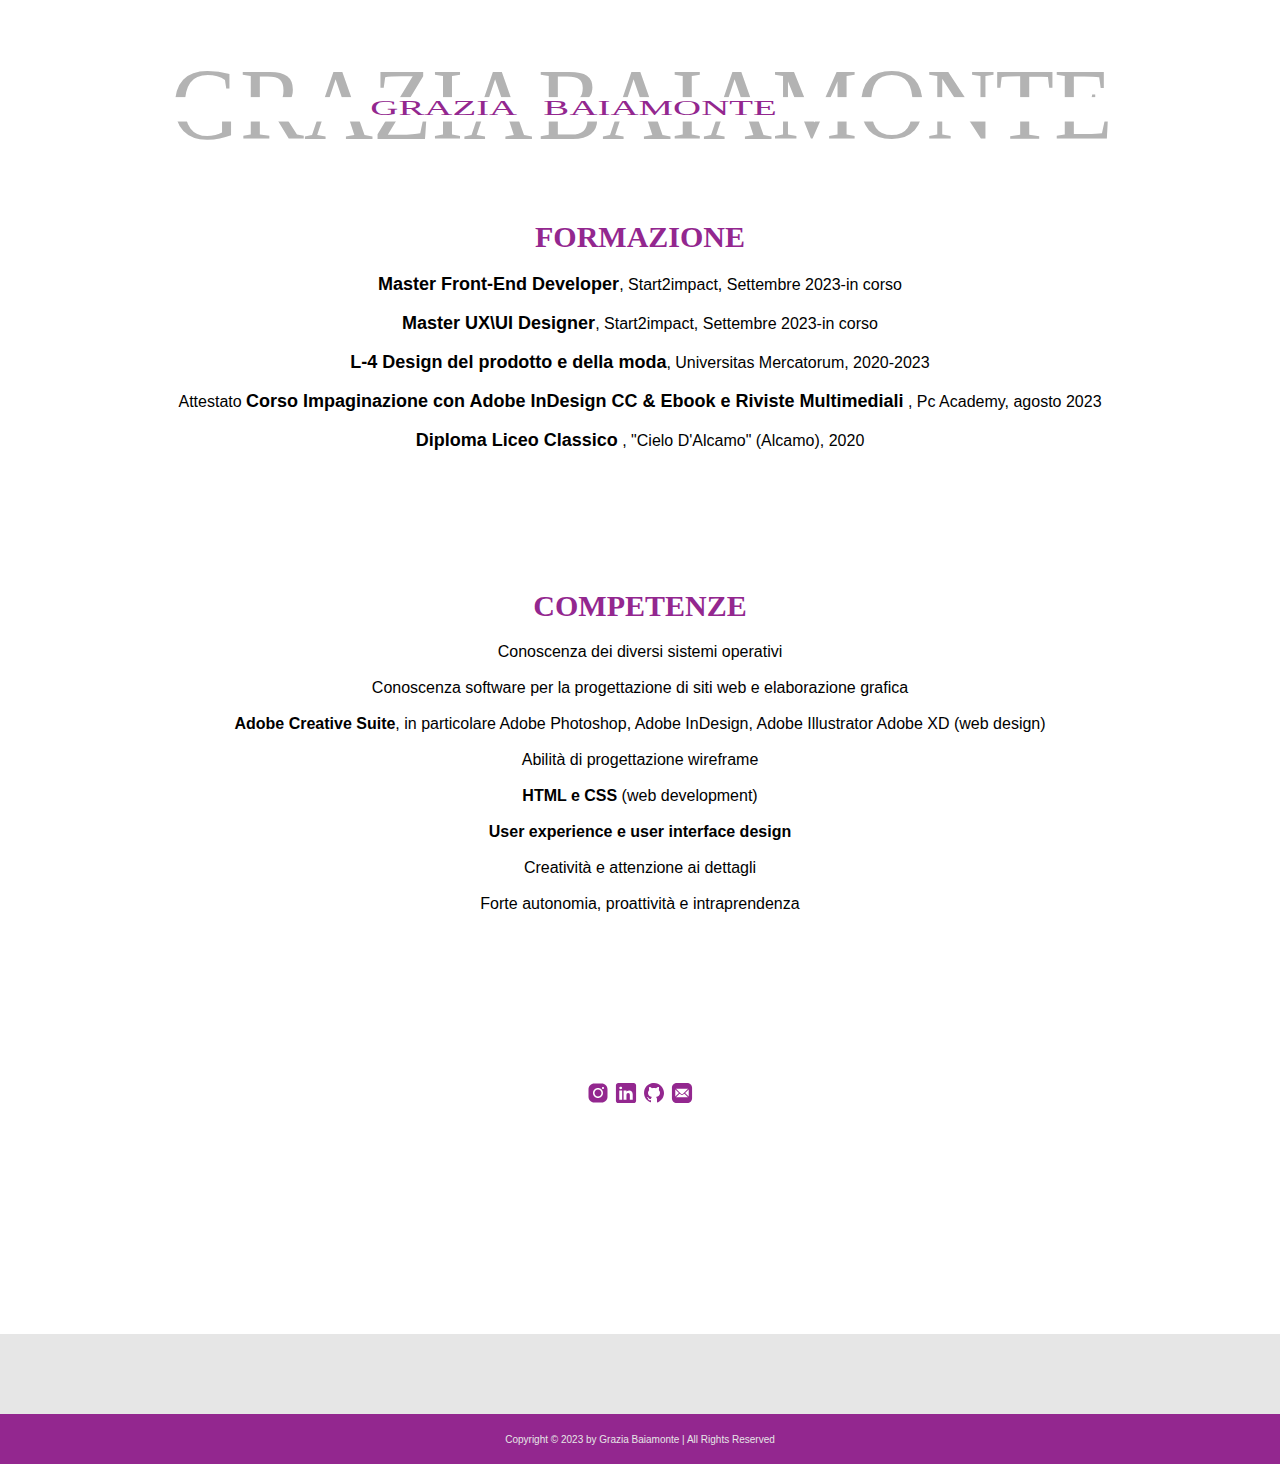
==== cv.html @ 8b7863c7 "responsive design" ====
<!DOCTYPE html>
<html>
    <head>
        <meta charset="UTF-8">
        <title>CV Grazia Baiamonte</title>
        <meta name="viewport" content="width=device-width, initial-scale=1.0, maximum-scale=1.0">
        <link rel="stylesheet" href="styles-cv.css">
    </head>
    <body>
        
        <div class="pagina-cv">
            <div class="box-img-cv" ></div>
        </div>
        <div>
            <div class="formazione">
                <div class="titolo-formazione">
                    <h2>FORMAZIONE</h2>
                </div>
                <div class="testo-formazione">
                    <p> <span>Master Front-End Developer</span>, Start2impact, Settembre 2023-in corso</p>
                    <p> <span> Master UX\UI Designer</span>, Start2impact, Settembre 2023-in corso</p>
                    <p> <span>L-4 Design del prodotto e della moda</span>, Universitas Mercatorum, 2020-2023</p>
                    <p>Attestato <span>Corso Impaginazione con Adobe InDesign CC
                        & Ebook e Riviste Multimediali</span> , Pc Academy, agosto 2023</p>
                    <p> <span>Diploma Liceo Classico</span> , "Cielo D'Alcamo" (Alcamo), 2020</p>
                </div>
            </div>

            <div class="competenze">
                <div class="titolo-competenze">
                    <h2>COMPETENZE</h2>
                </div>
                <div class="testo-competenze">
                    <p>Conoscenza dei diversi sistemi operativi</p>
                    <p>Conoscenza software per la progettazione di siti web e elaborazione grafica </p>
                    <P> <span> Adobe Creative Suite</span>, in particolare Adobe Photoshop, Adobe InDesign, Adobe Illustrator
                    Adobe XD (web design)
                    </p>
                    <p>Abilità di progettazione wireframe</p>
                    <p> <span>HTML e CSS</span> (web development)</p>
                    <p> <span>User experience e user interface design</span> </p>
                    <p>Creatività e attenzione ai dettagli</p>
                    <p>Forte autonomia, proattività e intraprendenza</p>
                </div>
                
            </div>  
            
            <div class="contatti">
                <div id="home-section" class="social">
                    <a href="https://www.instagram.com/_grazia_baiamonte_/"> <img height="24px"  src="img/icons8-instagram (2).svg" alt=""></a>
                     <a href="https://www.linkedin.com/in/grazia-baiamonte-035385295/"><img height="24px" src="img/icons8-linkedin-50.svg" alt=""></a>
                     <a href="https://github.com/grazia-b"><img height="24px" src="img/icons8-github.svg" alt=""></a>
                     <a href="mailto:grazia.baiamonte3@gmail.com"><img height="24px"  src="img/icons8-apple-mail.svg" alt=""></a>
                 </div>
            </div>
            
        
        </div>
        


        <footer>
            <div class="box-footer-false"></div>
            <div class="box-footer">
                <p>Copyright &#169; 2023 by Grazia Baiamonte | All Rights Reserved</p>
            
        </footer>
    </body>
</html>
---- styles-cv.css ----
*{
    padding: 0;
    margin: 0;
    box-sizing: border-box;
}


  @import url('https://fonts.googleapis.com/css2?family=Playfair+Display:ital,wght@0,400;0,900;1,600&family=Raleway:ital,wght@0,400;0,600;1,300&display=swap');


body p{
    font-family: "Playfair Display", serif;
    font-family: "Raleway", sans-serif;
    font-weight: lighter;
}


.pagina-cv{
    height: 200px;
}

.box-img-cv{
    background-image: url(img/grazia.svg);
    background-position: center;
    background-repeat: no-repeat;
    object-fit: contain;
    height: 220px;
}

.formazione{
    display: flex;
    justify-content: center;
    flex-direction: column;
    margin: 20px; 
}

.competenze{
    display: flex;
    justify-content: center;
    flex-direction: column;
    margin: 20px; 
}


.esperienze-professionali{
    display: flex;
    justify-content: center;
    flex-direction: column;
    margin: 20px; 
}

.titolo-formazione{
    display: flex;
    justify-content: center;
    margin-bottom: 20px;
    font-size: 20px;
    color: #93278f;
}

.testo-formazione{
    display: flex;
    justify-content: center;
    flex-direction: column;
    text-align: center;
}

.testo-formazione p{
    margin-bottom: 18px;
}

.testo-formazione span{
    font-size: 18px;
    font-weight: bold;
}

.titolo-competenze{
    display: flex;
    justify-content: center;
    margin-bottom: 20px;
    margin-top: 100px;
    font-size: 20px;
    color: #93278f;
}

.testo-competenze{
    display: flex;
    justify-content: center;
    flex-direction: column;
    text-align: center;
}

.testo-competenze p{
    margin-bottom: 18px;
}

.testo-competenze span{
    font-weight: bold;
}

.contatti{
    display: flex;
    justify-content: center;
    margin-top: 150px;
}

footer{
    display: flex;
    flex-direction: column;
    margin-top: 80px;
}
.box-footer-false{
    margin-top: 145px;
    background-color: #e6e6e6;
    height: 80px;
}

.box-footer{
    background-color: #93278f;
    height: 50px;
    display: flex;
    justify-content: center;
    align-items: center;
}

footer p{
    color: #e6e6e6;
    font-size: 10px;
}
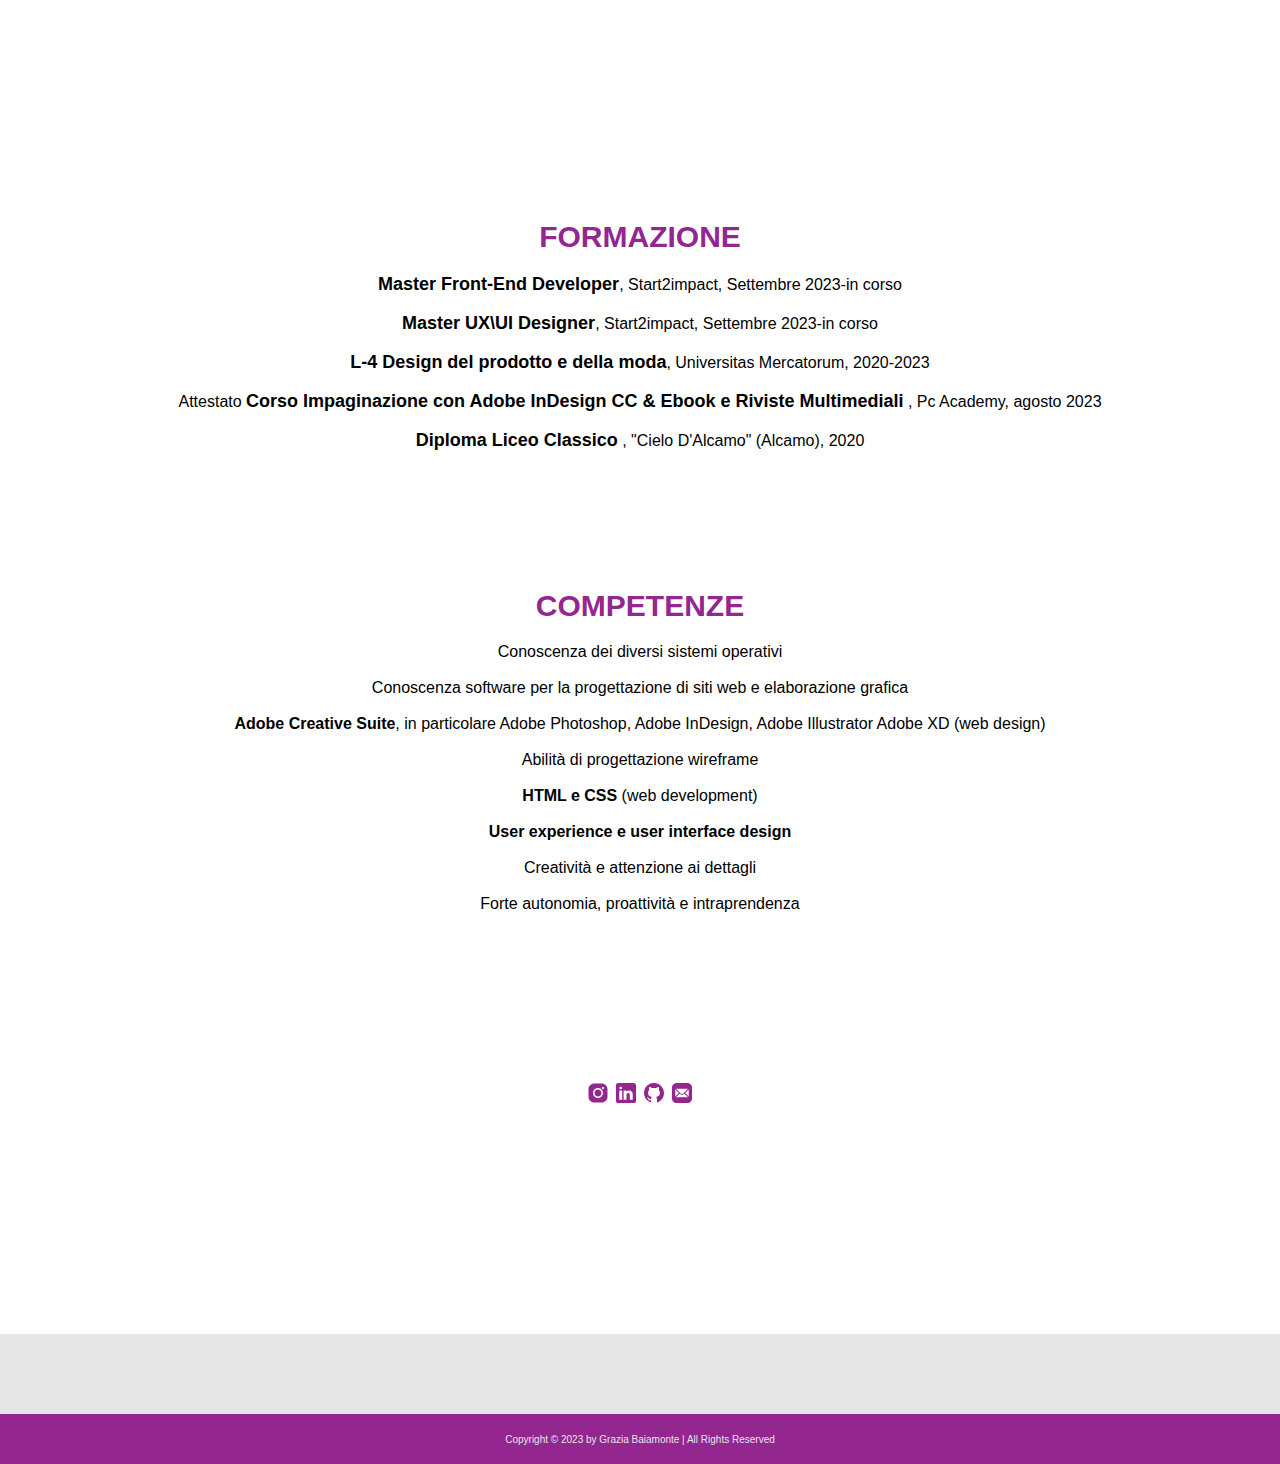
==== commit 38aee947: "cartella assets" ====
--- a/cv.html
+++ b/cv.html
@@ -4,7 +4,7 @@
         <meta charset="UTF-8">
         <title>CV Grazia Baiamonte</title>
         <meta name="viewport" content="width=device-width, initial-scale=1.0, maximum-scale=1.0">
-        <link rel="stylesheet" href="styles-cv.css">
+        <link rel="stylesheet" href="assets/styles-cv.css">
     </head>
     <body>
         
@@ -47,10 +47,10 @@
             
             <div class="contatti">
                 <div id="home-section" class="social">
-                    <a href="https://www.instagram.com/_grazia_baiamonte_/"> <img height="24px"  src="img/icons8-instagram (2).svg" alt=""></a>
-                     <a href="https://www.linkedin.com/in/grazia-baiamonte-035385295/"><img height="24px" src="img/icons8-linkedin-50.svg" alt=""></a>
-                     <a href="https://github.com/grazia-b"><img height="24px" src="img/icons8-github.svg" alt=""></a>
-                     <a href="mailto:grazia.baiamonte3@gmail.com"><img height="24px"  src="img/icons8-apple-mail.svg" alt=""></a>
+                    <a href="https://www.instagram.com/_grazia_baiamonte_/"> <img height="24px"  src="assets/img/icons8-instagram (2).svg" alt="instagram profile"></a>
+                     <a href="https://www.linkedin.com/in/grazia-baiamonte-035385295/"><img height="24px" src="assets/img/icons8-linkedin-50.svg" alt="linkedin profile"></a>
+                     <a href="https://github.com/graziabaiamonte"><img height="24px" src="assets/img/icons8-github.svg" alt="github profile"></a>
+                     <a href="mailto:grazia.baiamonte3@gmail.com"><img height="24px"  src="assets/img/icons8-apple-mail.svg" alt="mail"></a>
                  </div>
             </div>
             
--- a/assets/styles-cv.css
+++ b/assets/styles-cv.css
@@ -0,0 +1,133 @@
+*{
+    padding: 0;
+    margin: 0;
+    box-sizing: border-box;
+}
+
+
+@import url('https://fonts.googleapis.com/css2?family=Playfair+Display:ital,wght@0,400;0,900;1,600&family=Raleway:ital,wght@0,400;0,600;1,300&display=swap');
+
+
+body p{
+    font-family: "Playfair Display", serif;
+    font-family: "Raleway", sans-serif;
+    font-weight: lighter;
+}
+
+h2{
+    font-family: "Playfair Display", serif;
+    font-family: "Raleway", sans-serif;
+}
+
+.pagina-cv{
+    height: 200px;
+}
+
+.box-img-cv{
+    background-image: url(assets/img/grazia.svg);
+    background-position: center;
+    background-repeat: no-repeat;
+    object-fit: contain;
+    height: 220px;
+    
+}
+
+.formazione{
+    display: flex;
+    justify-content: center;
+    flex-direction: column;
+    margin: 20px; 
+}
+
+.competenze{
+    display: flex;
+    justify-content: center;
+    flex-direction: column;
+    margin: 20px; 
+}
+
+
+.esperienze-professionali{
+    display: flex;
+    justify-content: center;
+    flex-direction: column;
+    margin: 20px; 
+}
+
+.titolo-formazione{
+    display: flex;
+    justify-content: center;
+    margin-bottom: 20px;
+    font-size: 20px;
+    color: #93278f;
+}
+
+.testo-formazione{
+    display: flex;
+    justify-content: center;
+    flex-direction: column;
+    text-align: center;
+}
+
+.testo-formazione p{
+    margin-bottom: 18px;
+}
+
+.testo-formazione span{
+    font-size: 18px;
+    font-weight: bold;
+}
+
+.titolo-competenze{
+    display: flex;
+    justify-content: center;
+    margin-bottom: 20px;
+    margin-top: 100px;
+    font-size: 20px;
+    color: #93278f;
+}
+
+.testo-competenze{
+    display: flex;
+    justify-content: center;
+    flex-direction: column;
+    text-align: center;
+}
+
+.testo-competenze p{
+    margin-bottom: 18px;
+}
+
+.testo-competenze span{
+    font-weight: bold;
+}
+
+.contatti{
+    display: flex;
+    justify-content: center;
+    margin-top: 150px;
+}
+
+footer{
+    display: flex;
+    flex-direction: column;
+    margin-top: 80px;
+}
+.box-footer-false{
+    margin-top: 145px;
+    background-color: #e6e6e6;
+    height: 80px;
+}
+
+.box-footer{
+    background-color: #93278f;
+    height: 50px;
+    display: flex;
+    justify-content: center;
+    align-items: center;
+}
+
+footer p{
+    color: #e6e6e6;
+    font-size: 10px;
+}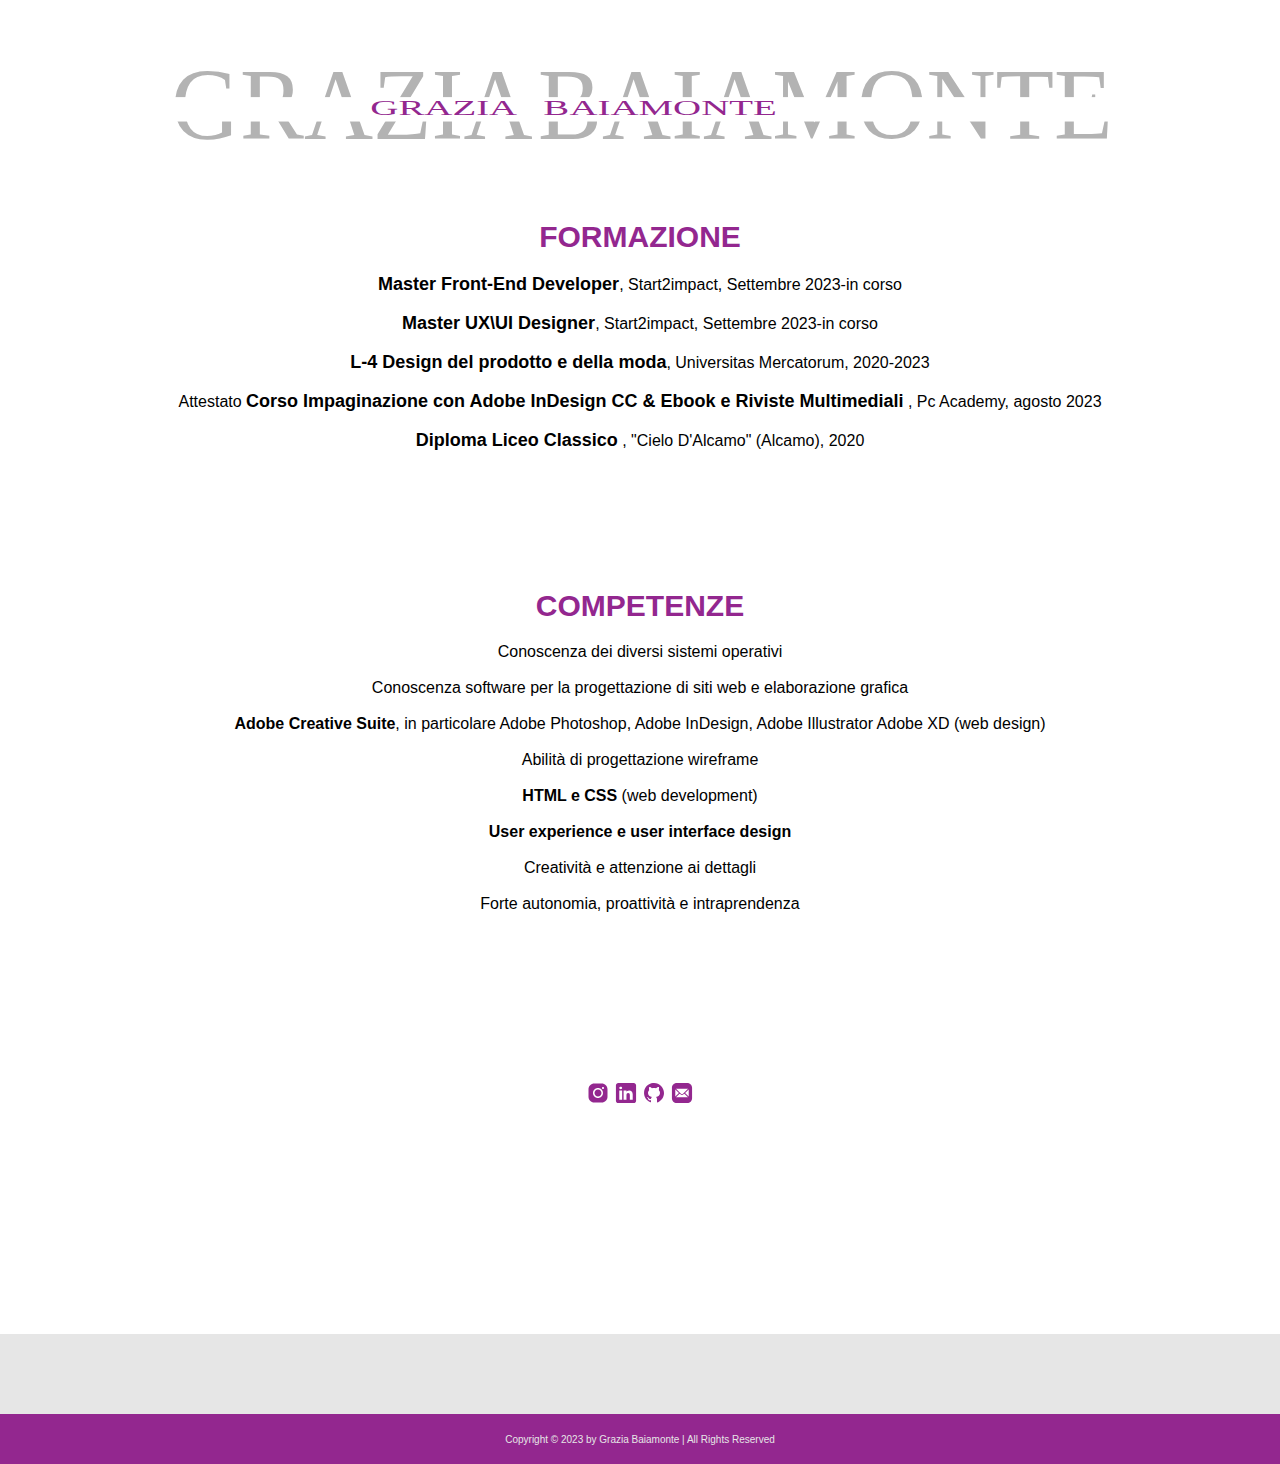
==== commit 5e73f99f: "aggiunta h1" ====
--- a/cv.html
+++ b/cv.html
@@ -9,7 +9,9 @@
     <body>
         
         <div class="pagina-cv">
-            <div class="box-img-cv" ></div>
+            <div class="box-img-cv" >
+                <img src="assets/img/grazia.svg" alt="grazia baiamonte">
+            </div>
         </div>
         <div>
             <div class="formazione">
@@ -47,9 +49,9 @@
             
             <div class="contatti">
                 <div id="home-section" class="social">
-                    <a href="https://www.instagram.com/_grazia_baiamonte_/"> <img height="24px"  src="assets/img/icons8-instagram (2).svg" alt="instagram profile"></a>
-                     <a href="https://www.linkedin.com/in/grazia-baiamonte-035385295/"><img height="24px" src="assets/img/icons8-linkedin-50.svg" alt="linkedin profile"></a>
-                     <a href="https://github.com/graziabaiamonte"><img height="24px" src="assets/img/icons8-github.svg" alt="github profile"></a>
+                    <a href="https://www.instagram.com/_grazia_baiamonte_/" target="_blank" rel="noopener"> <img height="24px"  src="assets/img/icons8-instagram (2).svg" alt="instagram profile"></a>
+                     <a href="https://www.linkedin.com/in/grazia-baiamonte-035385295/" target="_blank" rel="noopener"><img height="24px" src="assets/img/icons8-linkedin-50.svg" alt="linkedin profile"></a>
+                     <a href="https://github.com/graziabaiamonte" target="_blank" rel="noopener"><img height="24px" src="assets/img/icons8-github.svg" alt="github profile"></a>
                      <a href="mailto:grazia.baiamonte3@gmail.com"><img height="24px"  src="assets/img/icons8-apple-mail.svg" alt="mail"></a>
                  </div>
             </div>
--- a/assets/styles-cv.css
+++ b/assets/styles-cv.css
@@ -24,12 +24,15 @@
 }
 
 .box-img-cv{
-    background-image: url(assets/img/grazia.svg);
-    background-position: center;
-    background-repeat: no-repeat;
+    height: 220px;
+   
+}
+
+.box-img-cv img{
     object-fit: contain;
-    height: 220px;
-    
+    width: 100%;
+    height: 100%;
+   
 }
 
 .formazione{
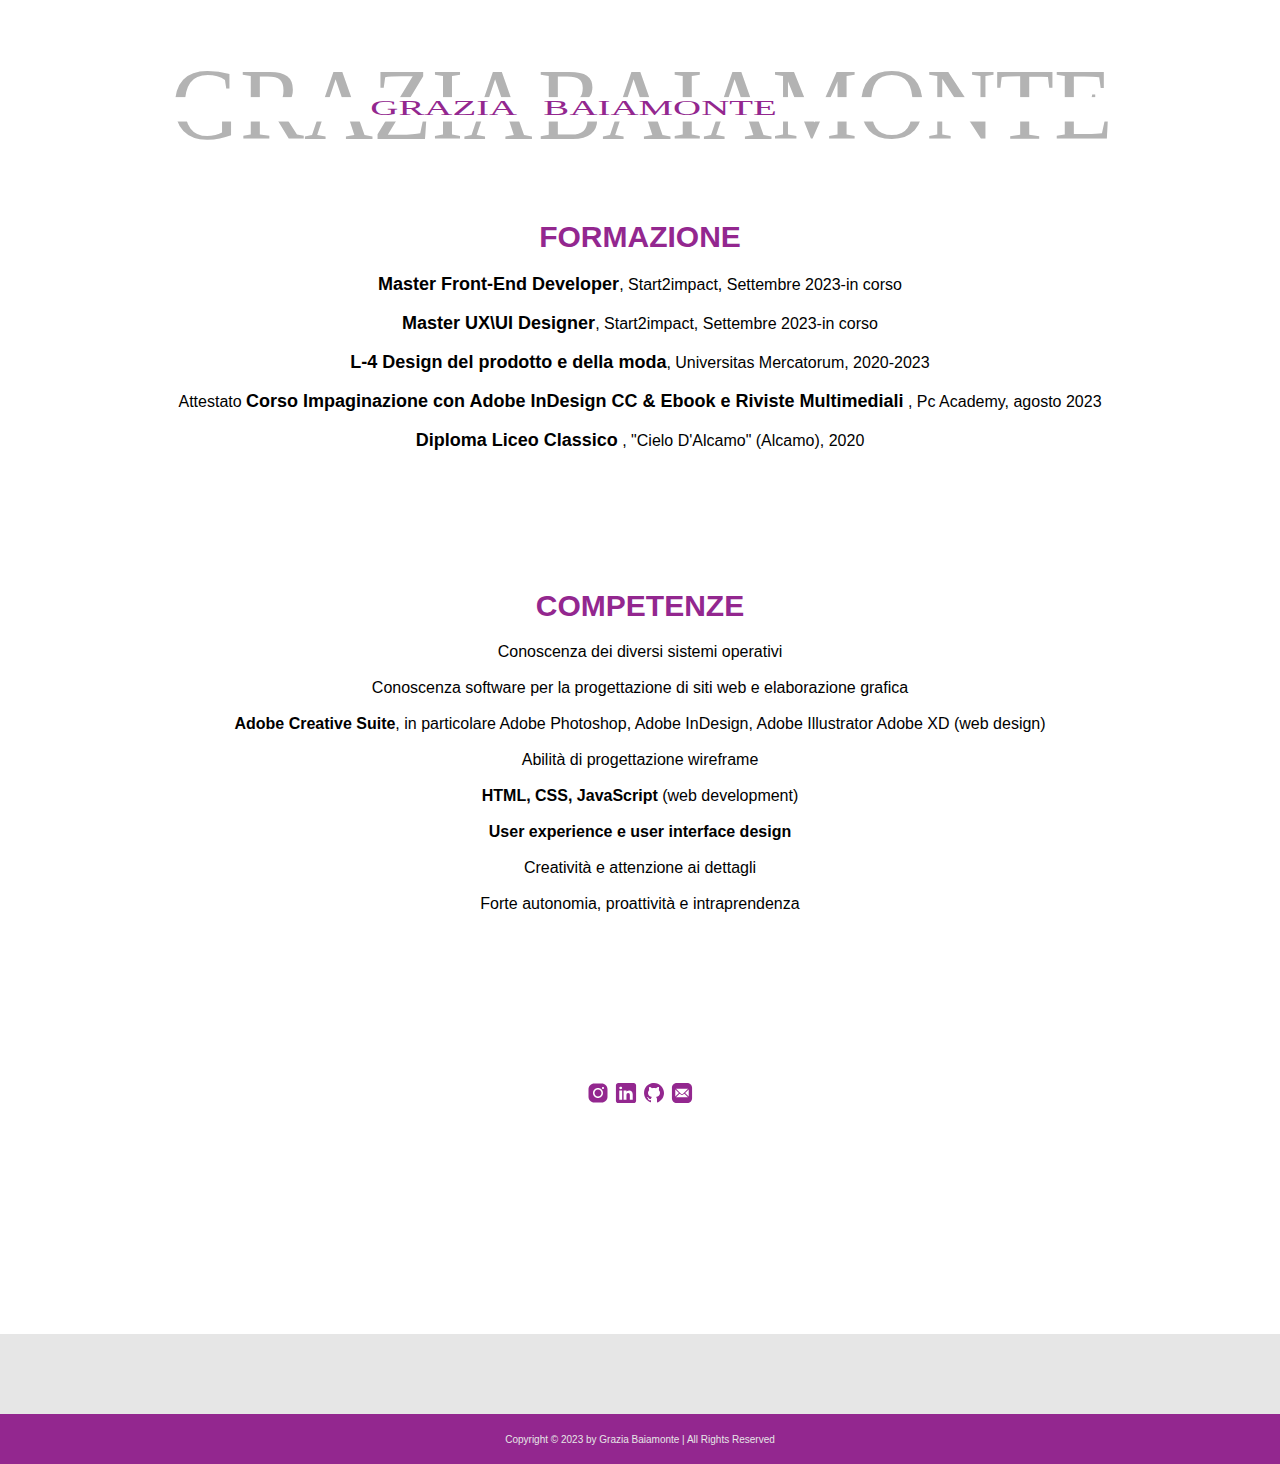
==== commit 09028ad9: "add js" ====
--- a/cv.html
+++ b/cv.html
@@ -4,7 +4,7 @@
         <meta charset="UTF-8">
         <title>CV Grazia Baiamonte</title>
         <meta name="viewport" content="width=device-width, initial-scale=1.0, maximum-scale=1.0">
-        <link rel="stylesheet" href="assets/styles-cv.css">
+        <link rel="stylesheet" href="assets/css/styles-cv.css">
     </head>
     <body>
         
@@ -39,7 +39,7 @@
                     Adobe XD (web design)
                     </p>
                     <p>Abilità di progettazione wireframe</p>
-                    <p> <span>HTML e CSS</span> (web development)</p>
+                    <p> <span>HTML, CSS, JavaScript</span> (web development)</p>
                     <p> <span>User experience e user interface design</span> </p>
                     <p>Creatività e attenzione ai dettagli</p>
                     <p>Forte autonomia, proattività e intraprendenza</p>
--- a/assets/css/styles-cv.css
+++ b/assets/css/styles-cv.css
@@ -0,0 +1,136 @@
+*{
+    padding: 0;
+    margin: 0;
+    box-sizing: border-box;
+}
+
+
+@import url('https://fonts.googleapis.com/css2?family=Playfair+Display:ital,wght@0,400;0,900;1,600&family=Raleway:ital,wght@0,400;0,600;1,300&display=swap');
+
+
+body p{
+    font-family: "Playfair Display", serif;
+    font-family: "Raleway", sans-serif;
+    font-weight: lighter;
+}
+
+h2{
+    font-family: "Playfair Display", serif;
+    font-family: "Raleway", sans-serif;
+}
+
+.pagina-cv{
+    height: 200px;
+}
+
+.box-img-cv{
+    height: 220px;
+   
+}
+
+.box-img-cv img{
+    object-fit: contain;
+    width: 100%;
+    height: 100%;
+   
+}
+
+.formazione{
+    display: flex;
+    justify-content: center;
+    flex-direction: column;
+    margin: 20px; 
+}
+
+.competenze{
+    display: flex;
+    justify-content: center;
+    flex-direction: column;
+    margin: 20px; 
+}
+
+
+.esperienze-professionali{
+    display: flex;
+    justify-content: center;
+    flex-direction: column;
+    margin: 20px; 
+}
+
+.titolo-formazione{
+    display: flex;
+    justify-content: center;
+    margin-bottom: 20px;
+    font-size: 20px;
+    color: #93278f;
+}
+
+.testo-formazione{
+    display: flex;
+    justify-content: center;
+    flex-direction: column;
+    text-align: center;
+}
+
+.testo-formazione p{
+    margin-bottom: 18px;
+}
+
+.testo-formazione span{
+    font-size: 18px;
+    font-weight: bold;
+}
+
+.titolo-competenze{
+    display: flex;
+    justify-content: center;
+    margin-bottom: 20px;
+    margin-top: 100px;
+    font-size: 20px;
+    color: #93278f;
+}
+
+.testo-competenze{
+    display: flex;
+    justify-content: center;
+    flex-direction: column;
+    text-align: center;
+}
+
+.testo-competenze p{
+    margin-bottom: 18px;
+}
+
+.testo-competenze span{
+    font-weight: bold;
+}
+
+.contatti{
+    display: flex;
+    justify-content: center;
+    margin-top: 150px;
+}
+
+footer{
+    display: flex;
+    flex-direction: column;
+    margin-top: 80px;
+}
+.box-footer-false{
+    margin-top: 145px;
+    background-color: #e6e6e6;
+    height: 80px;
+}
+
+.box-footer{
+    background-color: #93278f;
+    height: 50px;
+    display: flex;
+    justify-content: center;
+    align-items: center;
+}
+
+footer p{
+    color: #e6e6e6;
+    font-size: 10px;
+}